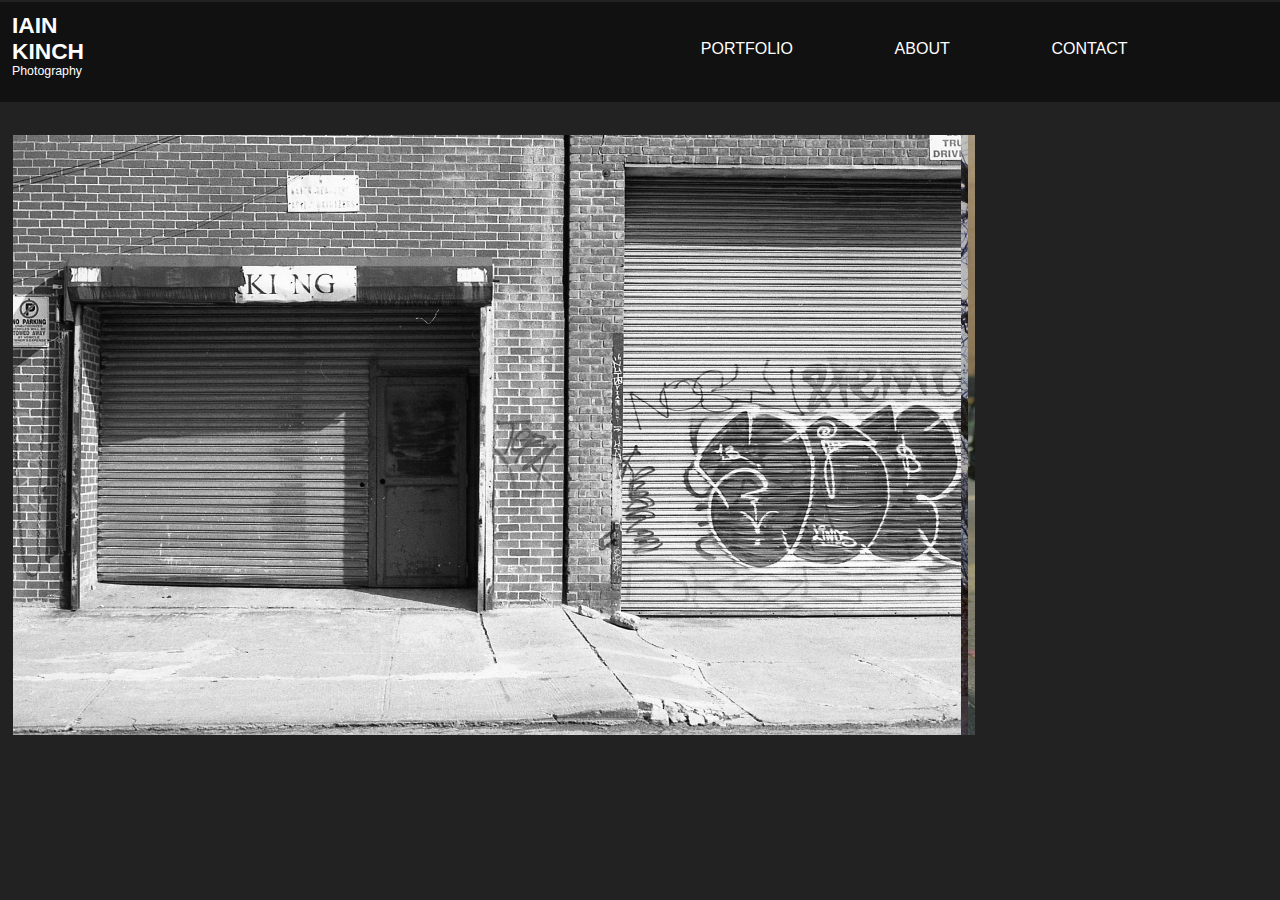
==== portfolio.html @ 0c71492a "Initial Commit" ====
<!DOCTYPE html>
<html lang="en">
<head>
	<meta charset="UTF-8">
	<meta name="viewport" content="width=device-width, initial-scale=1.0">
	<title>Iain Kinch Photography - Portfolio</title>
	<link rel="stylesheet" href="styles/portfolio.css">
	<link rel="stylesheet" href="https://cdnjs.cloudflare.com/ajax/libs/flickity/1.1.2/flickity.min.css">
</head>
<body>
<header>
	<a href="index.html" class="left">
		<div class="logo">
			<h1>Iain<span>Kinch</span></h1>
			<h2>Photography</h2>
		</div>
	</a>
	<nav>
		<ul>
			<li><a href="portfolio.html">Portfolio</a></li>
			<li><a href="about.html">About</a></li>
			<li><a href="contact.html">Contact</a></li>
			<li><a href="https://www.instagram.com/i.w.kinch/" target="_blank"><i class="fa fa-instagram" aria-hidden="true"></i></a></li>
		</ul>	
	</nav>
</header>
<main>
	<div class="gallery wrapper">
		<img src="images/911.jpg" alt="">
		<img src="images/Flag.jpg" alt="">
		<img src="images/bridge.jpg" alt="">
		<img src="images/NYC.jpg" alt="">
		<img src="images/lion.jpg">
		<img src="images/car.jpg" alt="">
		<img src="images/Smokestack.jpg" alt="">
		<img src="images/doorway.jpg" alt="">
		<img src="images/house.jpg" alt="">
		<img src="images/adrian.jpg" alt="">
		<img src="images/plant.jpg" alt="">
		<img src="images/Birdie.jpg" alt="">
		<img src="images/central-park.jpg" alt="">
		<img src="images/NYC2.jpg" alt="">
		<img src="images/NYC3.jpg" alt="">
	</div>
</main>	
<footer></footer>
	<script src="https://ajax.googleapis.com/ajax/libs/jquery/1.12.0/jquery.min.js"></script>
	<script src="https://cdnjs.cloudflare.com/ajax/libs/flickity/1.1.2/flickity.pkgd.min.js"></script>
	<script src="https://use.fontawesome.com/53d043a168.js"></script>
	<script>
		 $(function() {
        	$('.gallery').flickity(
        		{
        			imagesLoaded: true,
        			wrapAround: true,
        		}	
        		);
    	});


	</script>
</body>
</html>
---- styles/portfolio.css ----
article, aside, details, figcaption, figure, footer, header, hgroup, nav, section, summary {
  display: block; }

audio, canvas, video {
  display: inline-block; }

audio:not([controls]) {
  display: none;
  height: 0; }

[hidden] {
  display: none; }

html {
  font-family: sans-serif;
  -webkit-text-size-adjust: 100%;
  -ms-text-size-adjust: 100%; }

a:focus {
  outline: thin dotted; }

a:active, a:hover {
  outline: 0; }

h1 {
  font-size: 2em; }

abbr[title] {
  border-bottom: 1px dotted; }

b, strong {
  font-weight: 700; }

dfn {
  font-style: italic; }

mark {
  background: #ff0;
  color: #000; }

code, kbd, pre, samp {
  font-family: monospace, serif;
  font-size: 1em; }

pre {
  white-space: pre-wrap;
  word-wrap: break-word; }

q {
  quotes: \201C \201D \2018 \2019; }

small {
  font-size: 80%; }

sub, sup {
  font-size: 75%;
  line-height: 0;
  position: relative;
  vertical-align: baseline; }

sup {
  top: -.5em; }

sub {
  bottom: -.25em; }

img {
  border: 0; }

svg:not(:root) {
  overflow: hidden; }

fieldset {
  border: 1px solid silver;
  margin: 0 2px;
  padding: .35em .625em .75em; }

button, input, select, textarea {
  font-family: inherit;
  font-size: 100%;
  margin: 0; }

button, input {
  line-height: normal; }

button, html input[type=button],
input[type=reset], input[type=submit] {
  -webkit-appearance: button;
  cursor: pointer; }

button[disabled], input[disabled] {
  cursor: default; }

input[type=checkbox], input[type=radio] {
  box-sizing: border-box;
  padding: 0; }

input[type=search] {
  -webkit-appearance: textfield;
  -moz-box-sizing: content-box;
  -webkit-box-sizing: content-box;
  box-sizing: content-box; }

input[type=search]::-webkit-search-cancel-button, input[type=search]::-webkit-search-decoration {
  -webkit-appearance: none; }

textarea {
  overflow: auto;
  vertical-align: top; }

table {
  border-collapse: collapse;
  border-spacing: 0; }

body, figure {
  margin: 0; }

legend, button::-moz-focus-inner, input::-moz-focus-inner {
  border: 0;
  padding: 0; }

.clearfix:after {
  visibility: hidden;
  display: block;
  font-size: 0;
  content: " ";
  clear: both;
  height: 0; }

* {
  -moz-box-sizing: border-box;
  -webkit-box-sizing: border-box;
  box-sizing: border-box; }

body {
  width: 100%;
  background: #222; }

img {
  max-width: 100%; }

a {
  text-decoration: none; }

header {
  height: 100px;
  background: #111; }

nav {
  color: white;
  display: -webkit-flex;
  display: -ms-flexbox;
  display: flex;
  -webkit-flex-wrap: wrap;
  -ms-flex-wrap: wrap;
  flex-wrap: wrap;
  -webkit-align-items: center;
  -ms-flex-align: center;
  align-items: center;
  text-transform: uppercase;
  font-size: 16px;
  -webkit-justify-content: flex-end;
  -ms-flex-pack: end;
  justify-content: flex-end; }
  nav ul {
    list-style: none;
    display: -webkit-flex;
    display: -ms-flexbox;
    display: flex;
    -webkit-flex-wrap: wrap;
    -ms-flex-wrap: wrap;
    flex-wrap: wrap;
    -webkit-flex-grow: 0.4;
    -ms-flex-positive: 0.4;
    flex-grow: 0.4;
    -webkit-justify-content: space-around;
    -ms-flex-pack: distribute;
    justify-content: space-around; }
    nav ul a {
      color: white; }
  nav .fa {
    font-size: 20px; }

.logo {
  color: black;
  padding: 10px;
  margin: 2px;
  height: 0;
  width: 0;
  -webkit-transform: scale(0.65);
  -ms-transform: scale(0.65);
  transform: scale(0.65);
  color: white; }
  .logo h1 {
    font-size: 35px;
    margin: 0 auto;
    text-transform: uppercase; }
  .logo span {
    display: block; }
  .logo h2 {
    display: block;
    font-size: 19px;
    font-weight: 200;
    margin: 0 auto; }

.gallery {
  padding-top: 20px; }
  .gallery img {
    position: fixed;
    display: block;
    height: 600px;
    margin: 1%; }

@media (max-width: 950px) {
  .wrapper {
    width: 98%;
    margin: 0 auto; }
  .gallery {
    padding-top: 30px; }
    .gallery img {
      height: 500px; } }

@media (max-width: 768px) {
  .gallery {
    padding-top: 40px; }
    .gallery img {
      height: 400px; } }

@media (max-width: 480px) {
  .logo {
    -webkit-transform: scale(0.6);
    -ms-transform: scale(0.6);
    transform: scale(0.6); }
  nav {
    font-size: 14px; }
  .gallery {
    padding-top: 50px; }
    .gallery img {
      height: 300px; } }
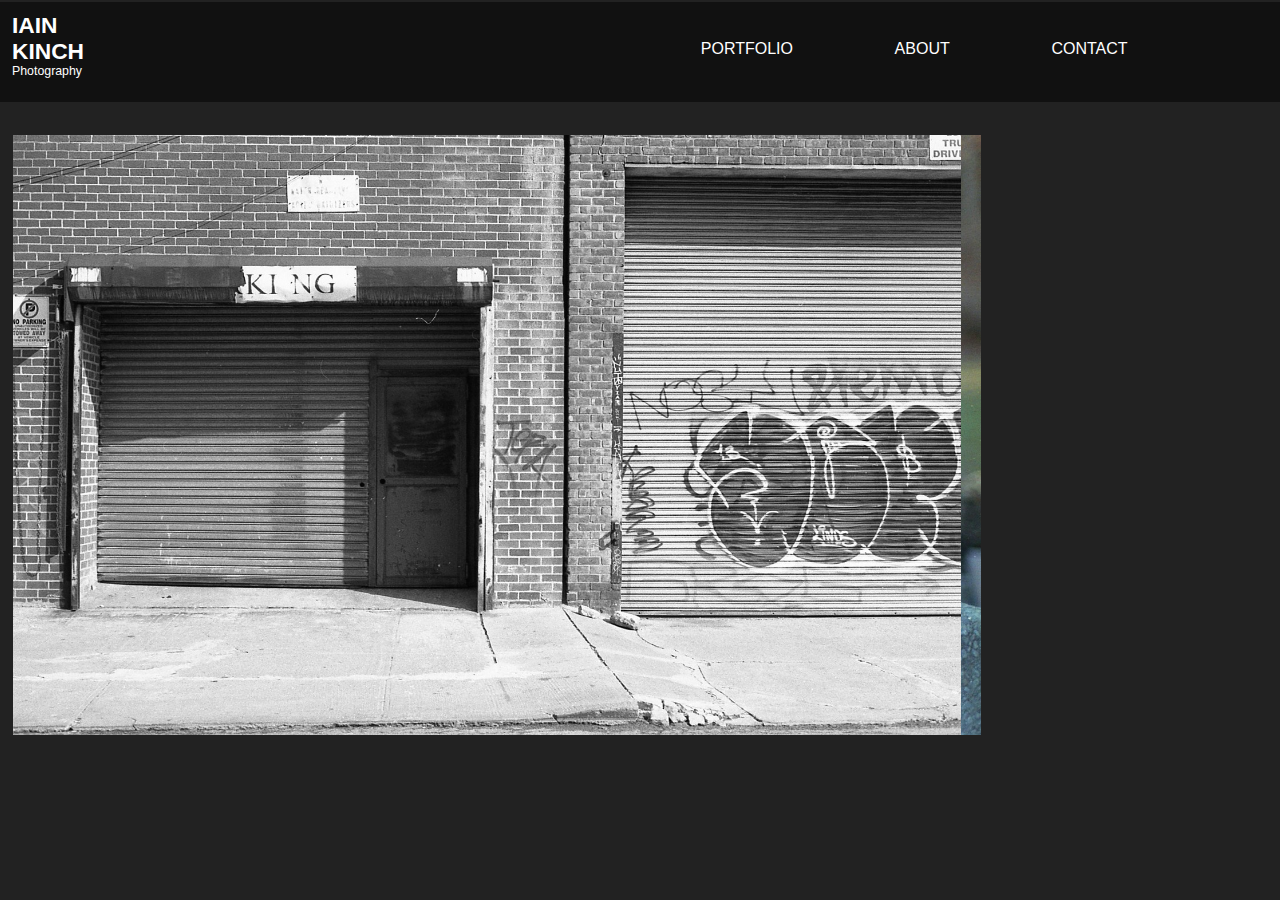
==== commit fbc74182: "Images Fix" ====
--- a/portfolio.html
+++ b/portfolio.html
@@ -30,13 +30,13 @@
 		<img src="images/Flag.jpg" alt="">
 		<img src="images/bridge.jpg" alt="">
 		<img src="images/NYC.jpg" alt="">
-		<img src="images/lion.jpg">
+		<img src="images/Lion.jpg">
 		<img src="images/car.jpg" alt="">
 		<img src="images/Smokestack.jpg" alt="">
 		<img src="images/doorway.jpg" alt="">
 		<img src="images/house.jpg" alt="">
-		<img src="images/adrian.jpg" alt="">
-		<img src="images/plant.jpg" alt="">
+		<img src="images/Adrian.jpg" alt="">
+		<img src="images/Plant.jpg" alt="">
 		<img src="images/Birdie.jpg" alt="">
 		<img src="images/central-park.jpg" alt="">
 		<img src="images/NYC2.jpg" alt="">
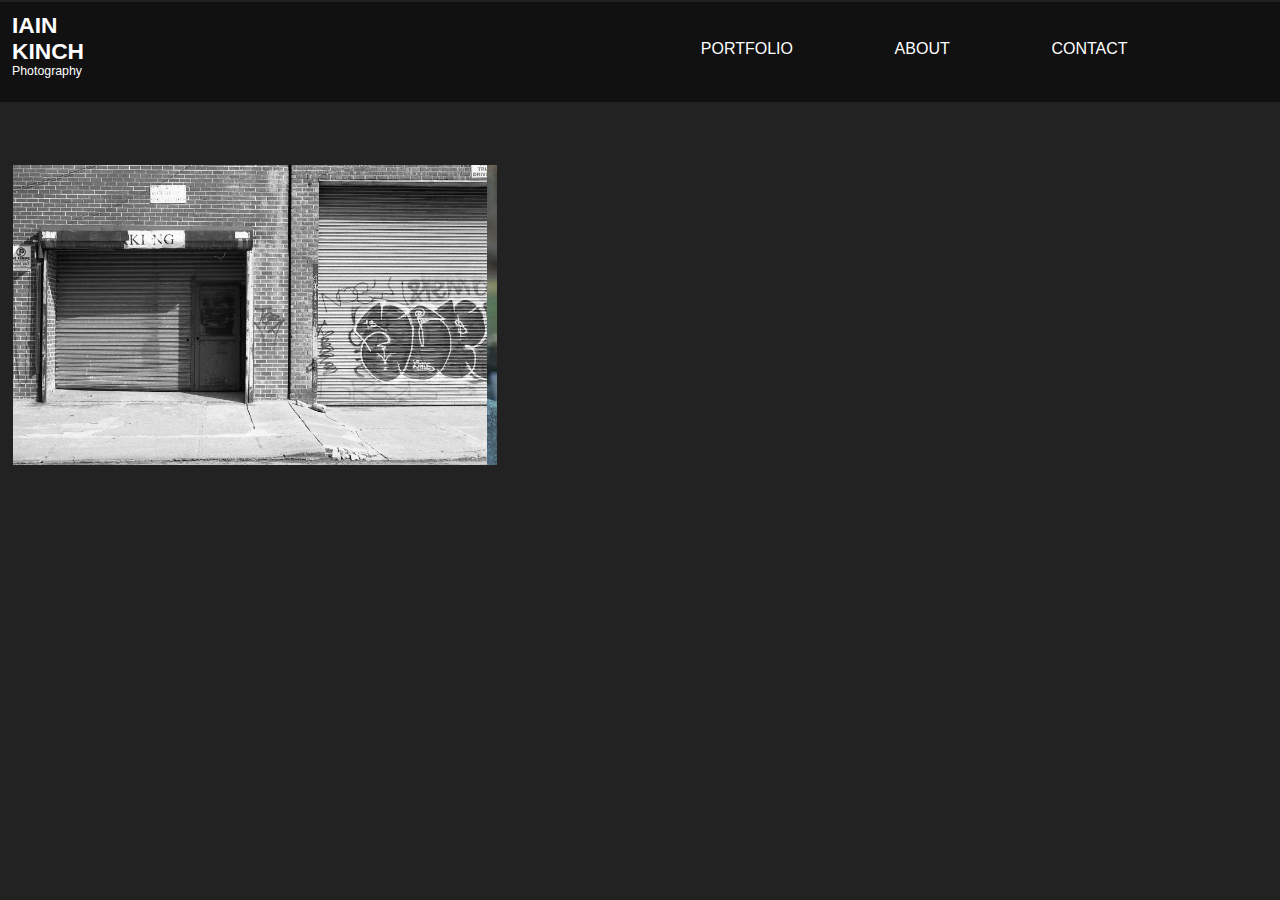
==== commit 689debd4: "photo changes" ====
--- a/portfolio.html
+++ b/portfolio.html
@@ -38,7 +38,7 @@
 		<img src="images/Adrian.jpg" alt="">
 		<img src="images/Plant.jpg" alt="">
 		<img src="images/Birdie.jpg" alt="">
-		<img src="images/central-park.jpg" alt="">
+		<img src="images/Central-park.jpg" alt="">
 		<img src="images/NYC2.jpg" alt="">
 		<img src="images/NYC3.jpg" alt="">
 	</div>
--- a/styles/portfolio.css
+++ b/styles/portfolio.css
@@ -204,7 +204,8 @@
     margin: 0 auto; }
 
 .gallery {
-  padding-top: 20px; }
+  padding-top: 20px;
+  height: 600px; }
   .gallery img {
     position: fixed;
     display: block;
@@ -221,19 +222,29 @@
       height: 500px; } }
 
 @media (max-width: 768px) {
+  header a {
+    width: 15%; }
+    header a .logo {
+      margin: 0; }
+  header nav {
+    width: 85%;
+    float: right; }
+    header nav ul li {
+      margin: 0 2px 0 2px; }
   .gallery {
     padding-top: 40px; }
     .gallery img {
       height: 400px; } }
 
 @media (max-width: 480px) {
-  .logo {
-    -webkit-transform: scale(0.6);
-    -ms-transform: scale(0.6);
-    transform: scale(0.6); }
-  nav {
-    font-size: 14px; }
-  .gallery {
-    padding-top: 50px; }
-    .gallery img {
-      height: 300px; } }
+  header {
+    height: 80px; }
+    header .logo {
+      -webkit-transform: scale(0.5);
+      -ms-transform: scale(0.5);
+      transform: scale(0.5); } }
+
+.gallery {
+  padding-top: 50px; }
+  .gallery img {
+    height: 300px; }
